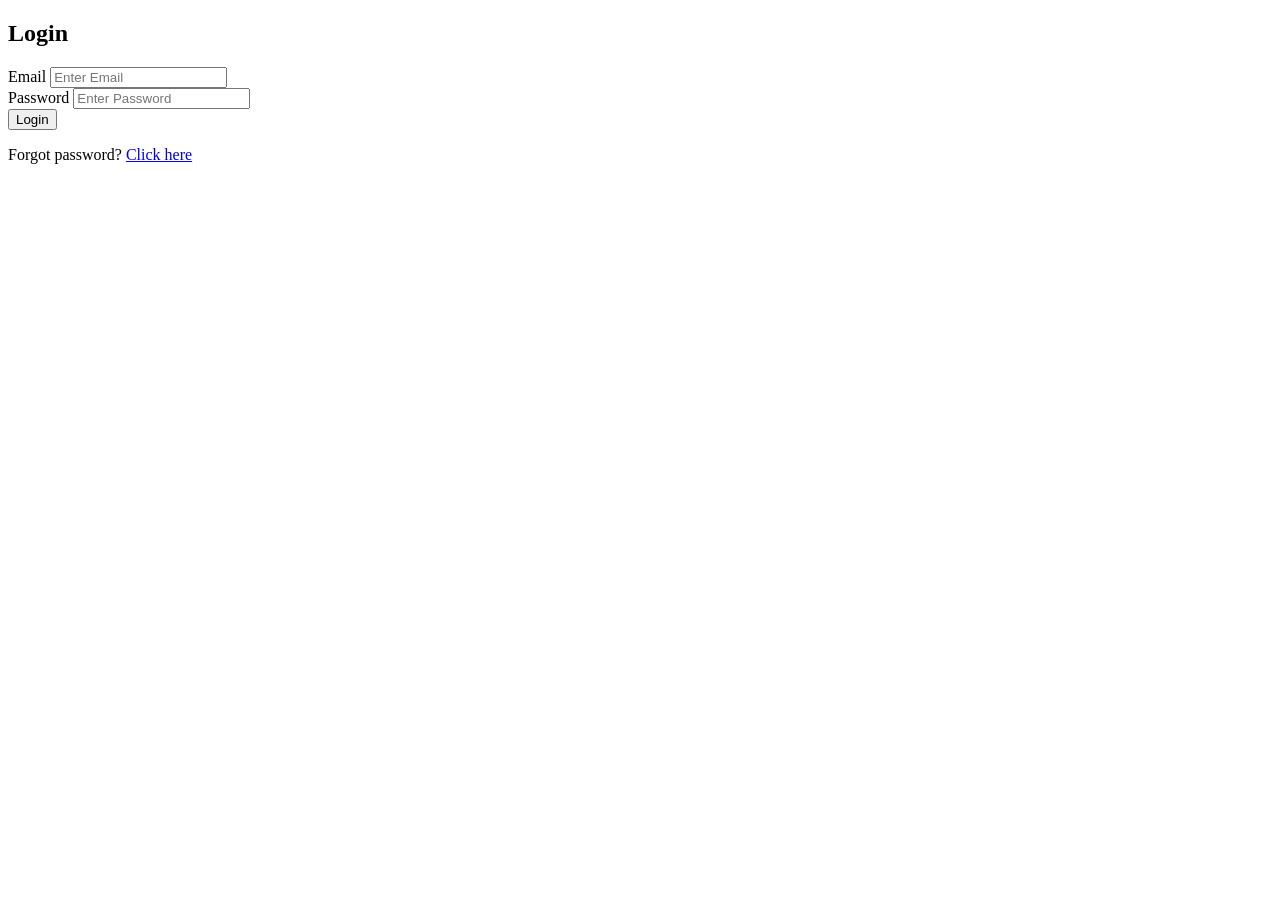
==== src/main/resources/templates/Login.html @ 8665a586 "update login" ====
<!DOCTYPE html>
<html lang="en">
<head>
    <meta charset="UTF-8">
    <meta name="viewport" content="width=device-width, initial-scale=1.0">
    <title>Login Page</title>
    <link rel="stylesheet" th:href="@{/Login.css}"></head>
<body>
<div class="login-container">
    <form action="/loginController/handleLogin" method="POST">
        <h2>Login</h2>
        <div class="input-group">
            <label for="email">Email</label>
            <input type="text" id="email" name="email" required placeholder="Enter Email">
        </div>
        <div class="input-group">
            <label for="password">Password</label>
            <input type="password" id="password" name="password" required placeholder="Enter Password">
        </div>
        <button type="submit" class="login-btn">Login</button>
        <p class="footer-text">Forgot password? <a href="#">Click here</a></p>
    </form>
</div>
</body>
</html>
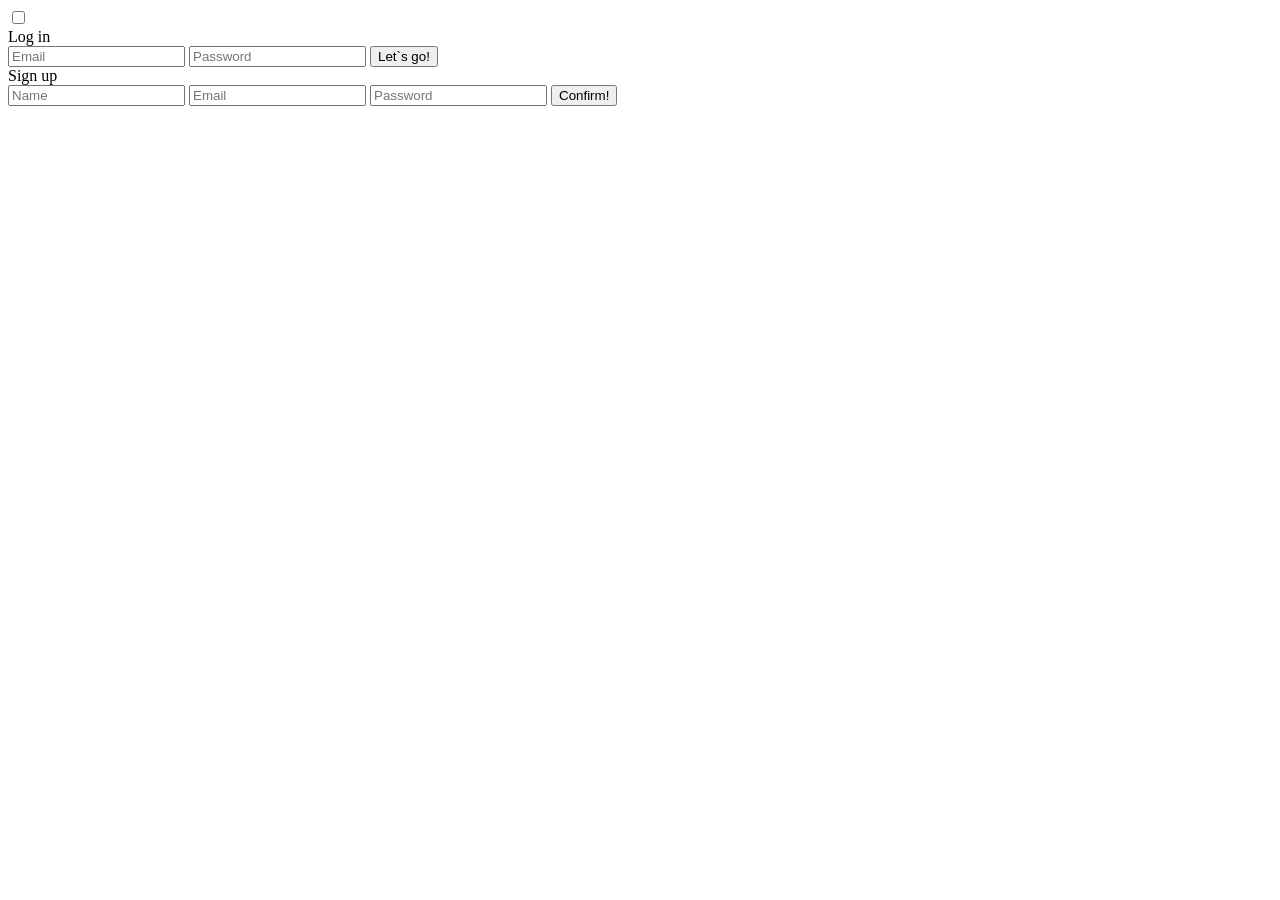
==== commit f5fdd2c7: "update login page" ====
--- a/src/main/resources/templates/Login.html
+++ b/src/main/resources/templates/Login.html
@@ -6,20 +6,34 @@
     <title>Login Page</title>
     <link rel="stylesheet" th:href="@{/Login.css}"></head>
 <body>
-<div class="login-container">
-    <form action="/loginController/handleLogin" method="POST">
-        <h2>Login</h2>
-        <div class="input-group">
-            <label for="email">Email</label>
-            <input type="text" id="email" name="email" required placeholder="Enter Email">
-        </div>
-        <div class="input-group">
-            <label for="password">Password</label>
-            <input type="password" id="password" name="password" required placeholder="Enter Password">
-        </div>
-        <button type="submit" class="login-btn">Login</button>
-        <p class="footer-text">Forgot password? <a href="#">Click here</a></p>
-    </form>
+<!-- From Uiverse.io by andrew-demchenk0 -->
+<div class="wrapper">
+    <div class="card-switch">
+        <label class="switch">
+            <input type="checkbox" class="toggle">
+            <span class="slider"></span>
+            <span class="card-side"></span>
+            <div class="flip-card__inner">
+                <div class="flip-card__front">
+                    <div class="title">Log in</div>
+                    <form class="flip-card__form" action="">
+                        <input class="flip-card__input" name="email" placeholder="Email" type="email">
+                        <input class="flip-card__input" name="password" placeholder="Password" type="password">
+                        <button class="flip-card__btn">Let`s go!</button>
+                    </form>
+                </div>
+                <div class="flip-card__back">
+                    <div class="title">Sign up</div>
+                    <form class="flip-card__form" action="">
+                        <input class="flip-card__input" placeholder="Name" type="name">
+                        <input class="flip-card__input" name="email" placeholder="Email" type="email">
+                        <input class="flip-card__input" name="password" placeholder="Password" type="password">
+                        <button class="flip-card__btn">Confirm!</button>
+                    </form>
+                </div>
+            </div>
+        </label>
+    </div>
 </div>
 </body>
 </html>
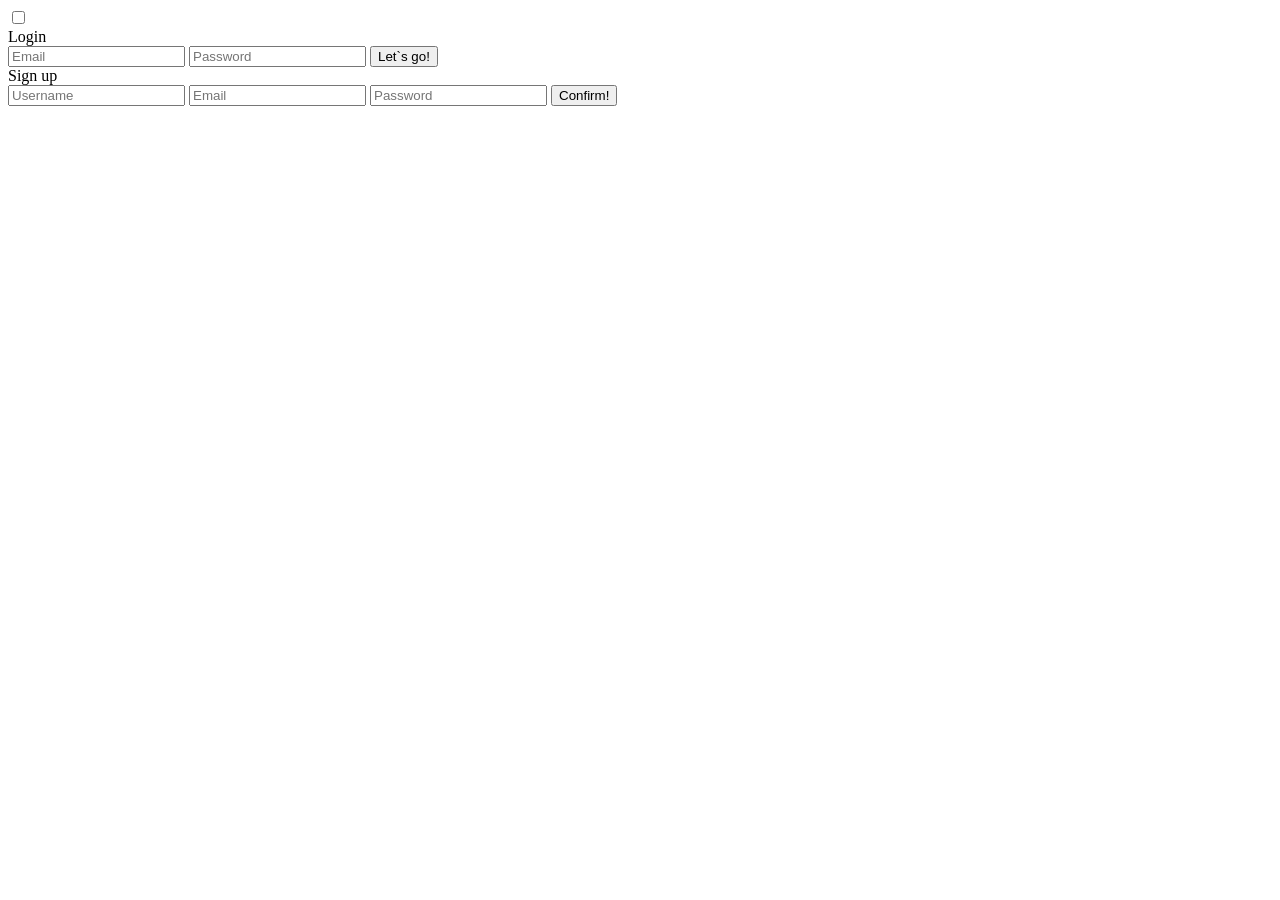
==== commit a8b98d9f: "update login background and main page background" ====
--- a/src/main/resources/templates/Login.html
+++ b/src/main/resources/templates/Login.html
@@ -6,7 +6,10 @@
     <title>Login Page</title>
     <link rel="stylesheet" th:href="@{/Login.css}"></head>
 <body>
-<!-- From Uiverse.io by andrew-demchenk0 -->
+
+
+
+<form action="/loginController/login" method="post">
 <div class="wrapper">
     <div class="card-switch">
         <label class="switch">
@@ -15,7 +18,7 @@
             <span class="card-side"></span>
             <div class="flip-card__inner">
                 <div class="flip-card__front">
-                    <div class="title">Log in</div>
+                    <div class="title">Login</div>
                     <form class="flip-card__form" action="">
                         <input class="flip-card__input" name="email" placeholder="Email" type="email">
                         <input class="flip-card__input" name="password" placeholder="Password" type="password">
@@ -25,9 +28,9 @@
                 <div class="flip-card__back">
                     <div class="title">Sign up</div>
                     <form class="flip-card__form" action="">
-                        <input class="flip-card__input" placeholder="Name" type="name">
-                        <input class="flip-card__input" name="email" placeholder="Email" type="email">
-                        <input class="flip-card__input" name="password" placeholder="Password" type="password">
+                        <input class="flip-card__input" name="signupUsername" placeholder="Username" type="text">
+                        <input class="flip-card__input" name="signupEmail" placeholder="Email" type="email">
+                        <input class="flip-card__input" name="signupPassword" placeholder="Password" type="password">
                         <button class="flip-card__btn">Confirm!</button>
                     </form>
                 </div>
@@ -35,5 +38,6 @@
         </label>
     </div>
 </div>
+</form>
 </body>
 </html>
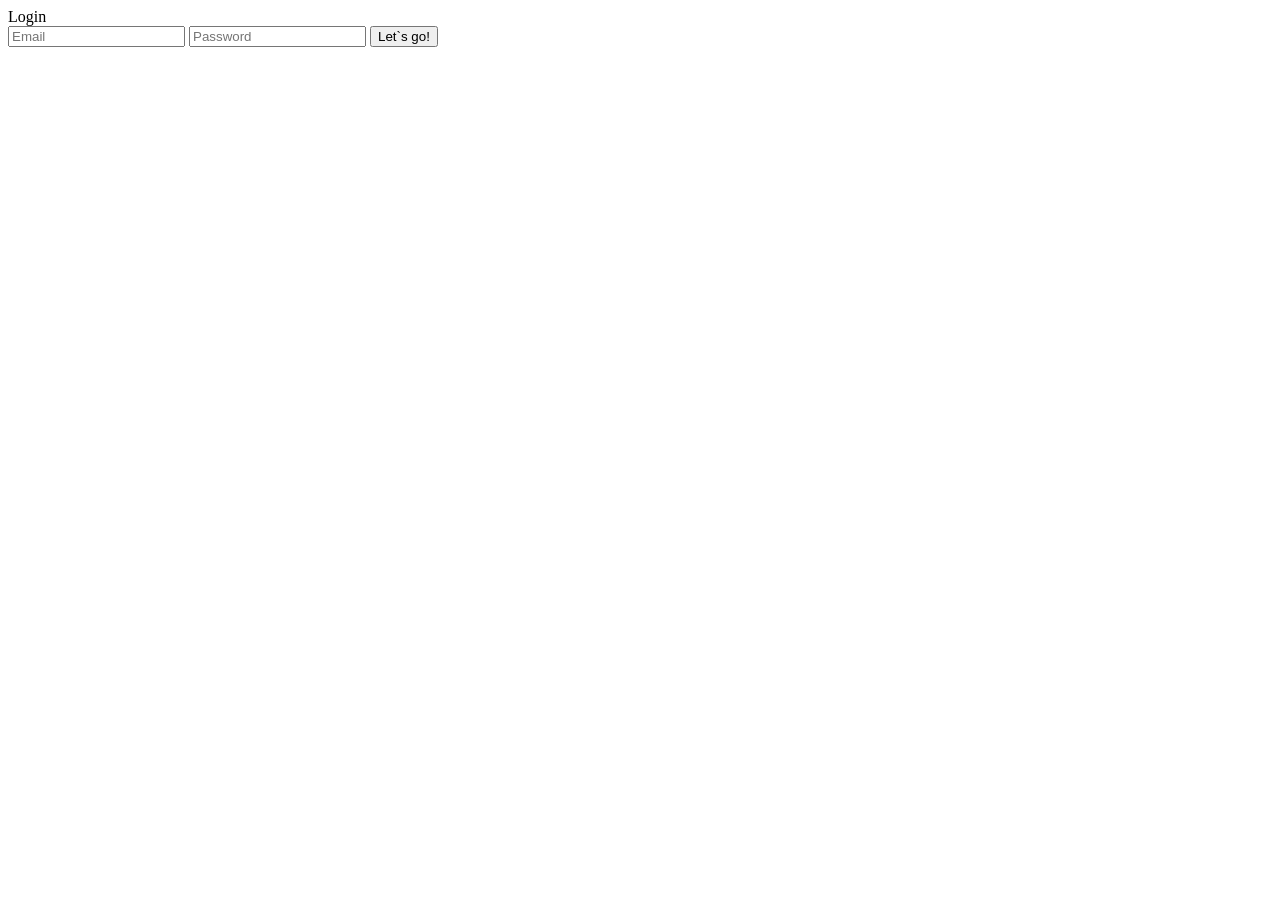
==== commit 17922b7a: "separate login and register form, add validate register" ====
--- a/src/main/resources/templates/Login.html
+++ b/src/main/resources/templates/Login.html
@@ -6,38 +6,20 @@
     <title>Login Page</title>
     <link rel="stylesheet" th:href="@{/Login.css}"></head>
 <body>
-
-
-
-<form action="/loginController/login" method="post">
 <div class="wrapper">
     <div class="card-switch">
-        <label class="switch">
-            <input type="checkbox" class="toggle">
-            <span class="slider"></span>
             <span class="card-side"></span>
             <div class="flip-card__inner">
                 <div class="flip-card__front">
                     <div class="title">Login</div>
-                    <form class="flip-card__form" action="">
+                    <form class="flip-card__form" action="/accountController/login" method="post">
                         <input class="flip-card__input" name="email" placeholder="Email" type="email">
                         <input class="flip-card__input" name="password" placeholder="Password" type="password">
                         <button class="flip-card__btn">Let`s go!</button>
                     </form>
                 </div>
-                <div class="flip-card__back">
-                    <div class="title">Sign up</div>
-                    <form class="flip-card__form" action="">
-                        <input class="flip-card__input" name="signupUsername" placeholder="Username" type="text">
-                        <input class="flip-card__input" name="signupEmail" placeholder="Email" type="email">
-                        <input class="flip-card__input" name="signupPassword" placeholder="Password" type="password">
-                        <button class="flip-card__btn">Confirm!</button>
-                    </form>
-                </div>
             </div>
-        </label>
     </div>
 </div>
-</form>
 </body>
 </html>
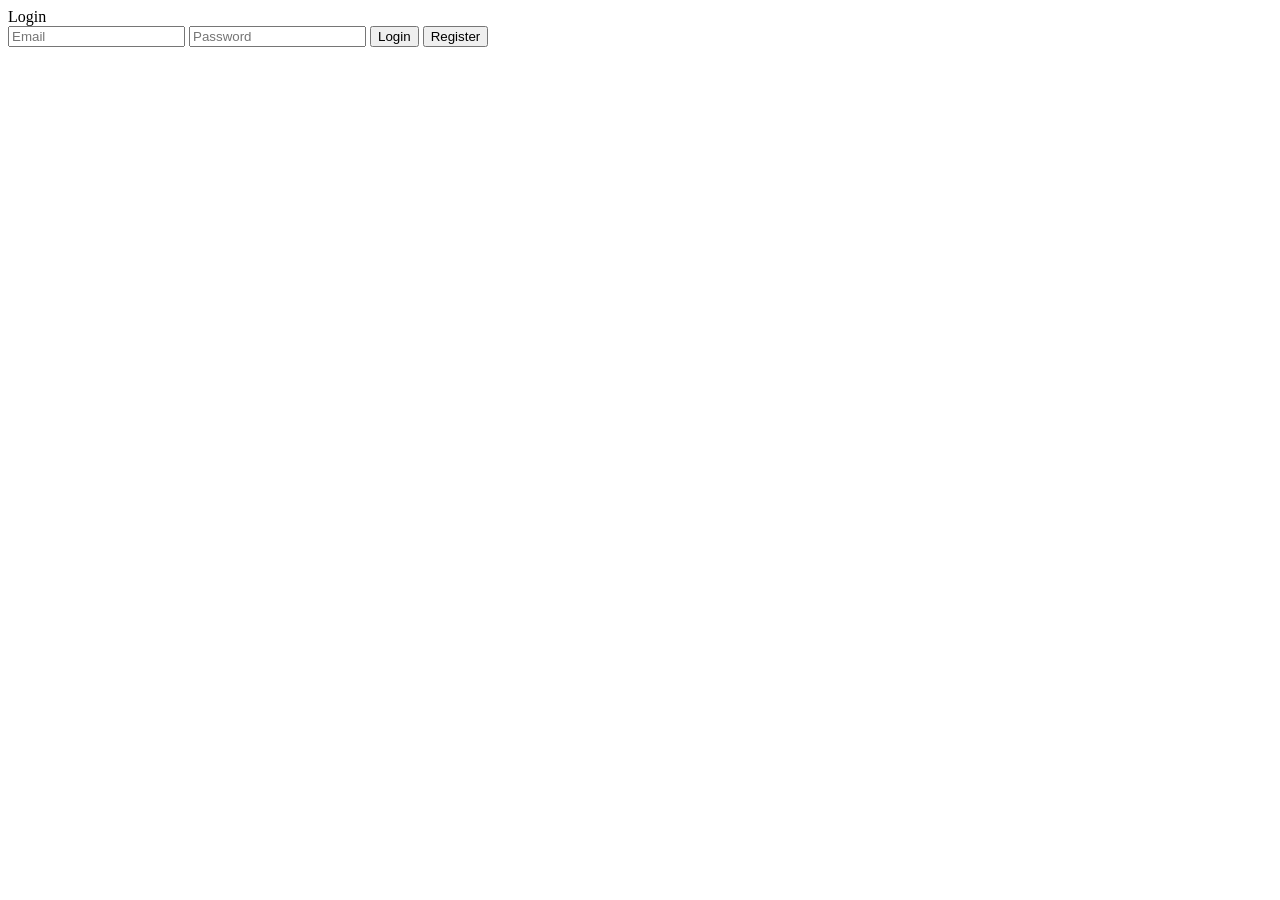
==== commit 86a656a2: "update login and register page and controller" ====
--- a/src/main/resources/templates/Login.html
+++ b/src/main/resources/templates/Login.html
@@ -12,10 +12,11 @@
             <div class="flip-card__inner">
                 <div class="flip-card__front">
                     <div class="title">Login</div>
-                    <form class="flip-card__form" action="/accountController/login" method="post">
+                    <form class="flip-card__form" action="/account/login" method="post">
                         <input class="flip-card__input" name="email" placeholder="Email" type="email">
                         <input class="flip-card__input" name="password" placeholder="Password" type="password">
-                        <button class="flip-card__btn">Let`s go!</button>
+                        <button class="flip-card__btn">Login</button>
+                        <a href="/account/register"><button class="flip-card__btn">Register</button></a>
                     </form>
                 </div>
             </div>
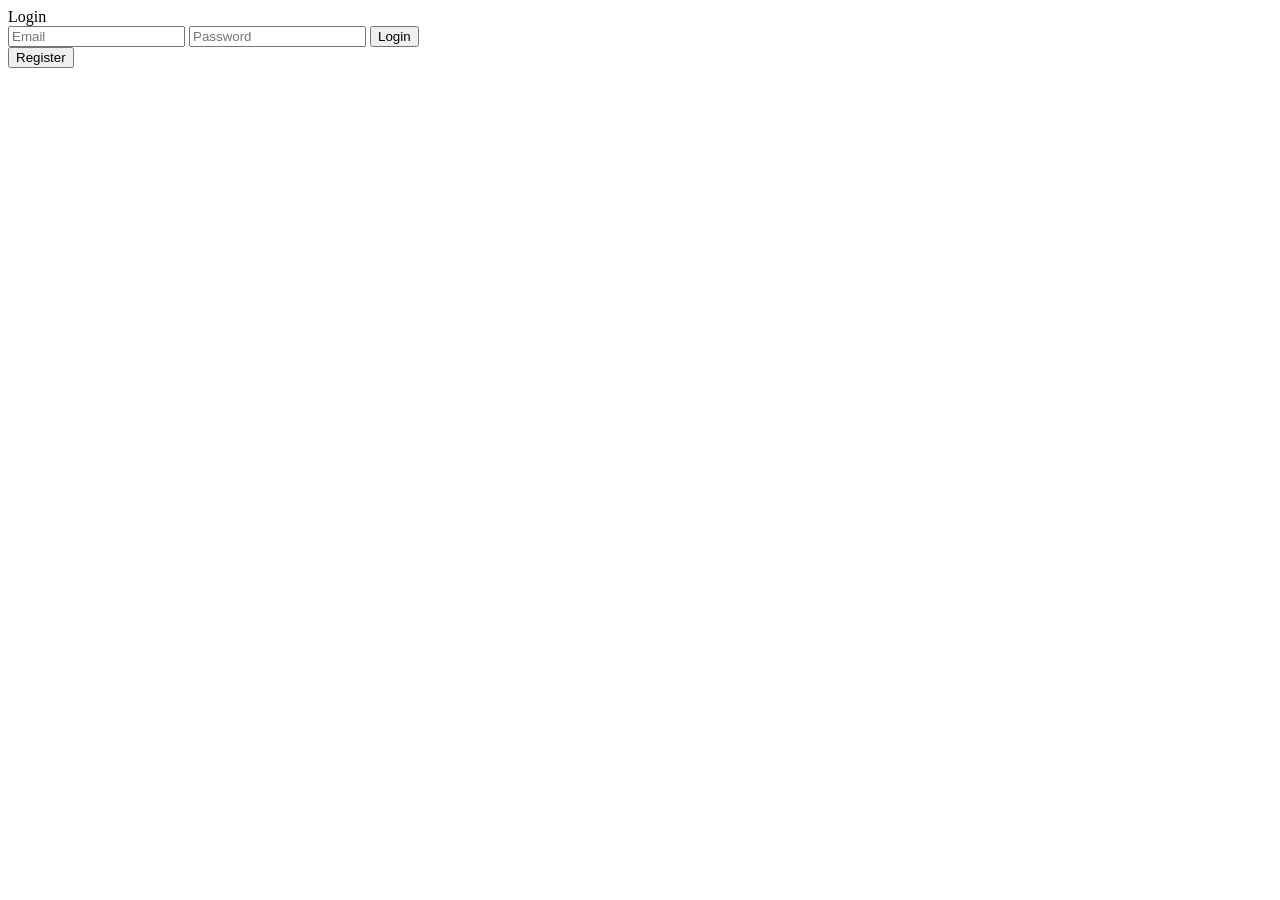
==== commit ec0358bb: "update uploadTrack" ====
--- a/src/main/resources/templates/Login.html
+++ b/src/main/resources/templates/Login.html
@@ -12,12 +12,12 @@
             <div class="flip-card__inner">
                 <div class="flip-card__front">
                     <div class="title">Login</div>
-                    <form class="flip-card__form" action="/account/login" method="post">
+                    <form class="flip-card__form" th:action="@{/Account/login}" method="post">
                         <input class="flip-card__input" name="email" placeholder="Email" type="email">
                         <input class="flip-card__input" name="password" placeholder="Password" type="password">
                         <button class="flip-card__btn">Login</button>
-                        <a href="/account/register"><button class="flip-card__btn">Register</button></a>
                     </form>
+                        <a th:href="@{/Account/directRegister}"><button class="flip-card__btn">Register</button></a>
                 </div>
             </div>
     </div>
